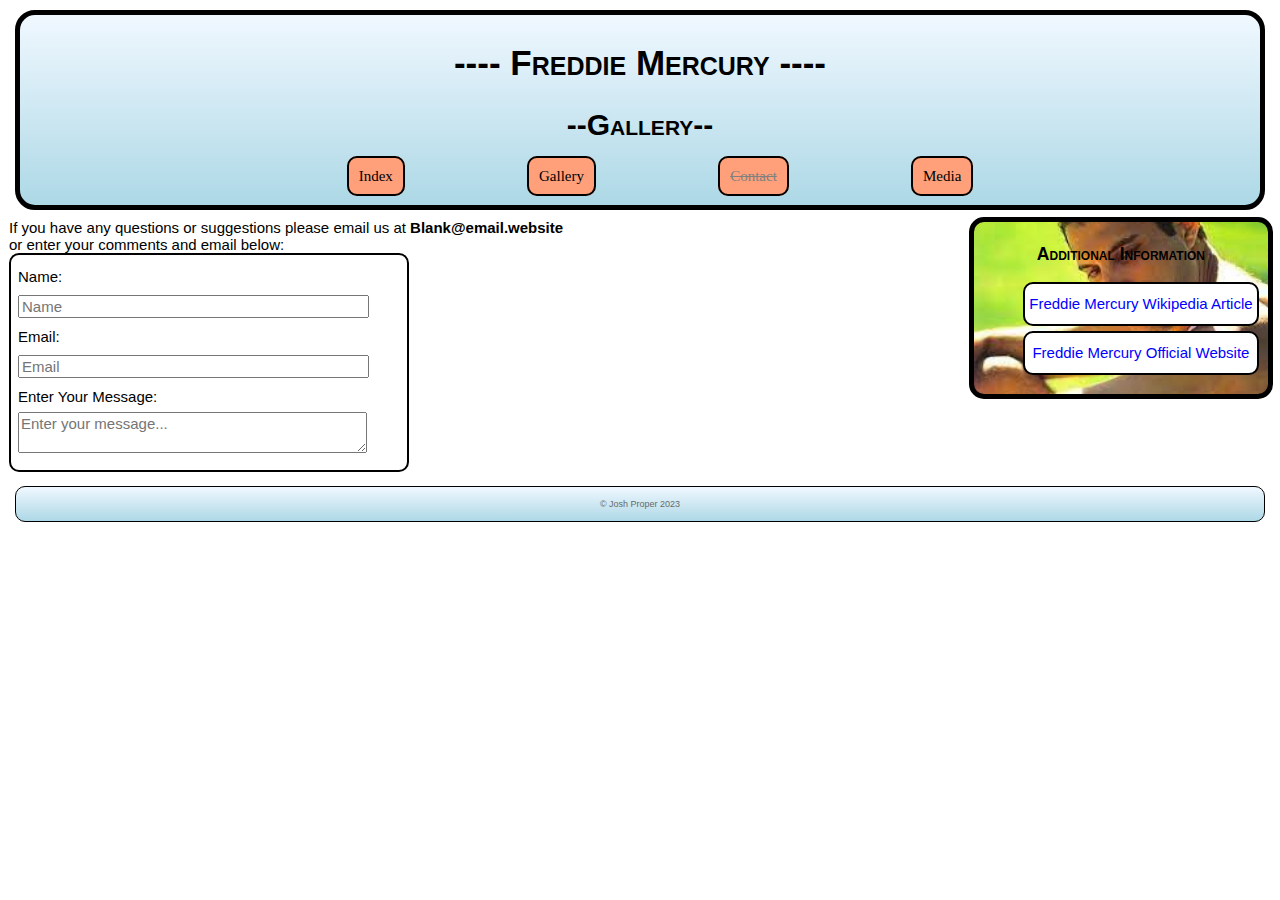
==== contact index.html @ 4f241d74 "sick handin" ====
<!DOCTYPE html>
<head>
<html lang="en">
    <meta charset="UTF-8">
    <meta name="viewport" content="width=device-width, initial-scale=1.0">
    <title>Freddie Mercury Website</title>
    <link rel="stylesheet" type="text/css" href="css/normalize.css">
    <link rel="stylesheet" type="text/css" href="css/main.css">
</head>
<body>
    <header>
        <h1> ---- Freddie Mercury ---- </h1>
        <h2>--Gallery--</h2>
        <ul>
            <li><a href="index.html">Index</a></li>
            <li><a href="gallery index.html">Gallery</a></li>
            <li><s>Contact</s></li>
            <li><a href="media index.html">Media</a></li>

        </ul>
    </header>
    <section id="MainBody">
    <main>
        <label for="Inputs">If you have any questions or suggestions please email us at <b>Blank@email.website</b><br> or enter your comments and email below:</label>
        <form id="Inputs"><label for="name">Name:</label><input type="text" id="name" name="name" placeholder="Name">
        <br><label for="email">Email:</label><input type="email" id="email" name="email" placeholder="Email"><br>
        <label for="message">Enter Your Message:</label><br><textarea name="message" placeholder="Enter your message..."></textarea>
        </form>
    </main>
    </main> 
    <aside>
        <h3>Additional Information</h3>
        <ul>
        <li><a href="https://en.wikipedia.org/wiki/Freddie_Mercury" target ="_blank">Freddie Mercury Wikipedia Article</a></li>
        <li><a href="http://www.freddiemercury.com/" target="_blank">Freddie Mercury Official Website</a></li>
        </ul>
    </aside>
    </section>
    <footer>
            <p>&copy; Josh Proper 2023</p>
    </footer>

</body>
</html>
---- css/main.css ----
body{
    width: auto;
    max-width: auto;
    margin: 10;
    font: 15px helvetica;
    padding: 5px;
    display: flex;
    flex-direction: column;
    flex-wrap: nowrap;
    justify-content: space-between;
    align-items: stretch;
}
#MainBody{
    flex:2 30%;
    display: flex;
    flex-direction: row;
}
header{
    flex:1 30%;
    border: 5px solid black;
    border-radius: 20px;
    margin-left: 10px;
    padding-left: 10px;
    margin-right: 10px;
    padding-right: 10px;
    margin-top:5px;
    padding-top: 5px;
    margin-bottom: 5px;
    padding-bottom: 5px;
    clear: both;
    text-align: center;
    background-image: linear-gradient(aliceblue, lightblue);
}
footer{
    flex:1 10%;
    border: 1px solid black;
    border-radius: 10px;
    margin: 10px;
    padding: 3px;
    clear:both;
    font-size:9px;
    background-image: linear-gradient(aliceblue,lightblue);
}
h1{
    color:rgb(0, 0, 0);
    font-size: 35px;
    font-variant: small-caps;
}
h2{
    font-size:30px;
    color:rgb(0, 0, 0);
    font-variant: small-caps;
}
header > ul > li{
    font: 15px black bold;
    display: inline;
    margin-left: 5%;
    margin-right: 5%;
    text-align: left;
    border: 2px solid black;
    border-radius: 10px;
    padding: 10px;
    background-color:lightsalmon;
}
header >ul>li:hover{
    background-color: blue;
    font-size: 25px;
}
header > ul > li> s{
    color: grey;
}
h3{
    text-align: center;
    color:rgb(0, 0, 0);
    font-variant: small-caps;
}
footer > p{
    color:rgb(105, 105, 105);
    text-align: center;
}
main{
    float:left;
    width:100%;
    padding:2px;
    margin: 2px;
    overflow: auto;
}
#Gallery{
    display:grid;
    grid-template-columns: 1fr 1fr 1fr;
    grid-template-rows: 1fr 1fr 1fr;
}
#imgWrap{
    float:left;

}
aside{
    float:right;
    border: 5px solid black;
    border-radius: 15px;
    height:40%;
    width:30%;
    padding:4px;
    margin: 2px;
    background-image: url("[data-uri]");
    background-repeat: no-repeat;
    background-size:cover;
    background-position: center;
}
#Quotes{
flex:2 10%;
    width: 25%;
    height: 20%;
    margin: auto;
}
aside > ul > li > a{
    color: blue;
}
#MainGrid{
    display: flex;
    flex-direction: column;
    flex-wrap: nowrap;
    justify-content: space-between;
    align-items: stretch;
    flex: 2 50%;
}
#MainGrid > table{
    flex: 2 30%;
}
#MainGrid > div > p{
    flex: 1 30%;
    font-size: 22px;
}
aside > ul > li{
    text-align: center;
    width: auto;
    margin: 5px;
    border-radius: 10px;
    border: 2px solid black;
    background-color: white;
        list-style-type: none;
    line-height: 40px;
}
a{
    text-decoration: none;
    color: black;
}
form{
    border:solid black 2px;
    border-radius: 10px;
    padding:7px;
    width:40%;
    line-height: 30px;
}
textarea{
    width:90%;
}
input{
    width:90%;
}
a:hover{color: rgb(255, 0, 157)}
figcaption{
    font-style:bold;
    font-variant: small-caps;
}
q{
    font-family: cursive;
    font-style: italic;
    font-size: 18px;
}
.mainimg{
    border:5px solid black;
    width: 200px;
    height:200px;
}
table{
    border: 2px solid black;
    background-color: aqua;
} 
table, tr, td , th{
    border: 0.1rem solid black;
    border-collapse: collapse;
}
th{
    background-color:lightsalmon;
}
td{
    text-align: center;
    background-color: lightblue;
}
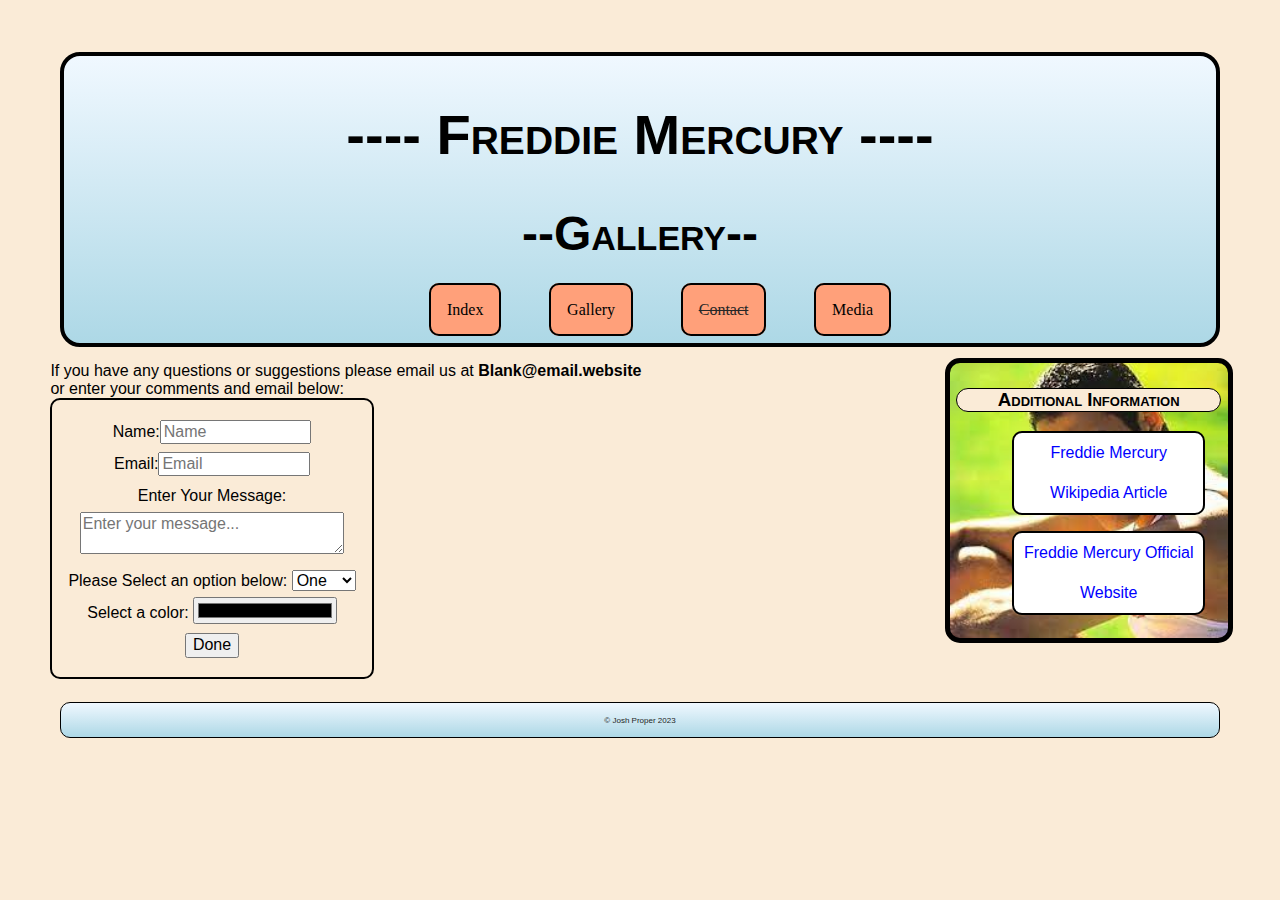
==== commit 3d6974c2: "Final Push when not sick" ====
--- a/contact index.html
+++ b/contact index.html
@@ -3,6 +3,8 @@
 <html lang="en">
     <meta charset="UTF-8">
     <meta name="viewport" content="width=device-width, initial-scale=1.0">
+    <meta name="keywords" content="Queen, Freddie, Mercury, FreddieMercury, Fanpage, css, html, conestoga, college, conestogacollege">
+    <meta name="author" content="Josh Proper">
     <title>Freddie Mercury Website</title>
     <link rel="stylesheet" type="text/css" href="css/normalize.css">
     <link rel="stylesheet" type="text/css" href="css/main.css">
@@ -24,8 +26,18 @@
         <label for="Inputs">If you have any questions or suggestions please email us at <b>Blank@email.website</b><br> or enter your comments and email below:</label>
         <form id="Inputs"><label for="name">Name:</label><input type="text" id="name" name="name" placeholder="Name">
         <br><label for="email">Email:</label><input type="email" id="email" name="email" placeholder="Email"><br>
-        <label for="message">Enter Your Message:</label><br><textarea name="message" placeholder="Enter your message..."></textarea>
-        </form>
+        <label for="message">Enter Your Message:</label><br><textarea id="message" name="message" placeholder="Enter your message..."></textarea><br>
+        <label for="options">Please Select an option below:</label>
+            <select name="options" id="options" required>
+                <option id="one" name="one">One</option>
+                <option id="two" name="two">Two</option>
+                <option id="three" name="three">Three</option>
+            </select>
+            <br>
+            <label for="color">Select a color:</label>
+            <input type="color" id="color"><br>
+            <input type="submit" value="Done" id="submit">
+    </form>
     </main>
     </main> 
     <aside>
--- a/css/main.css
+++ b/css/main.css
@@ -1,14 +1,21 @@
+/*Josh Proper Style Sheet Dec 2023*/
+html{
+    font-size: 16px;
+    margin: 10px;
+    padding: 10px;
+}
 body{
     width: auto;
     max-width: auto;
-    margin: 10;
-    font: 15px helvetica;
-    padding: 5px;
+    margin: 1rem;
+    font: 1rem helvetica;
+    padding: 0.5rem;
     display: flex;
     flex-direction: column;
     flex-wrap: nowrap;
     justify-content: space-between;
     align-items: stretch;
+    background-color: antiquewhite;
 }
 #MainBody{
     flex:2 30%;
@@ -17,16 +24,16 @@
 }
 header{
     flex:1 30%;
-    border: 5px solid black;
+    border: 0.3rem solid black;
     border-radius: 20px;
-    margin-left: 10px;
-    padding-left: 10px;
-    margin-right: 10px;
-    padding-right: 10px;
-    margin-top:5px;
-    padding-top: 5px;
-    margin-bottom: 5px;
-    padding-bottom: 5px;
+    margin-left: 1rem;
+    padding-left: 1rem;
+    margin-right: 1rem;
+    padding-right: 1rem;
+    margin-top:0.5rem;
+    padding-top: 0.5rem;
+    margin-bottom: 0.5rem;
+    padding-bottom: 0.5rem;
     clear: both;
     text-align: center;
     background-image: linear-gradient(aliceblue, lightblue);
@@ -35,39 +42,38 @@
     flex:1 10%;
     border: 1px solid black;
     border-radius: 10px;
-    margin: 10px;
-    padding: 3px;
+    margin: 1rem;
+    padding: 0.3rem;
     clear:both;
-    font-size:9px;
+    font-size:0.5rem;
     background-image: linear-gradient(aliceblue,lightblue);
 }
 h1{
     color:rgb(0, 0, 0);
-    font-size: 35px;
+    font-size: 3.5rem;
     font-variant: small-caps;
 }
 h2{
-    font-size:30px;
+    font-size:3rem;
     color:rgb(0, 0, 0);
     font-variant: small-caps;
 }
 header > ul > li{
-    font: 15px black bold;
+    font: 1rem black bold;
     display: inline;
-    margin-left: 5%;
-    margin-right: 5%;
+    margin-left: 2%;
+    margin-right: 2%;
     text-align: left;
     border: 2px solid black;
     border-radius: 10px;
-    padding: 10px;
+    padding: 1rem;
     background-color:lightsalmon;
 }
 header >ul>li:hover{
     background-color: blue;
-    font-size: 25px;
 }
 header > ul > li> s{
-    color: grey;
+    color: rgb(39, 39, 39);
 }
 h3{
     text-align: center;
@@ -75,14 +81,14 @@
     font-variant: small-caps;
 }
 footer > p{
-    color:rgb(105, 105, 105);
+    color:rgb(31, 31, 31);
     text-align: center;
 }
 main{
     float:left;
     width:100%;
-    padding:2px;
-    margin: 2px;
+    padding:0.2rem;
+    margin: 0.2rem;
     overflow: auto;
 }
 #Gallery{
@@ -100,8 +106,8 @@
     border-radius: 15px;
     height:40%;
     width:30%;
-    padding:4px;
-    margin: 2px;
+    padding:0.4rem;
+    margin: 0.2rem;
     background-image: url("[data-uri]");
     background-repeat: no-repeat;
     background-size:cover;
@@ -129,12 +135,17 @@
 }
 #MainGrid > div > p{
     flex: 1 30%;
-    font-size: 22px;
+    font-size: 1.5rem;
+}
+aside > h3{
+    border: 1px black solid;
+    border-radius: 20px;
+    background-color: antiquewhite;
 }
 aside > ul > li{
     text-align: center;
     width: auto;
-    margin: 5px;
+    margin: 1rem;
     border-radius: 10px;
     border: 2px solid black;
     background-color: white;
@@ -148,15 +159,22 @@
 form{
     border:solid black 2px;
     border-radius: 10px;
-    padding:7px;
-    width:40%;
-    line-height: 30px;
+    padding:1rem;
+    width:fit-content;
+    line-height: 2rem;
+    text-align: center;
+}
+#date{
+    width:fit-content;
 }
 textarea{
     width:90%;
 }
 input{
-    width:90%;
+    width:50%;
+}
+#submit{
+    width: fit-content;
 }
 a:hover{color: rgb(255, 0, 157)}
 figcaption{
@@ -166,7 +184,7 @@
 q{
     font-family: cursive;
     font-style: italic;
-    font-size: 18px;
+    font-size: 1.1rem;
 }
 .mainimg{
     border:5px solid black;
@@ -178,7 +196,7 @@
     background-color: aqua;
 } 
 table, tr, td , th{
-    border: 0.1rem solid black;
+    border: 1px solid black;
     border-collapse: collapse;
 }
 th{
@@ -187,4 +205,32 @@
 td{
     text-align: center;
     background-color: lightblue;
-}+}
+@media (max-width: 1000px) {
+    html{
+     font-size: 12px; 
+    }
+    aside{
+            background-image: url("../images/Queen Coat of Arms.webp");
+
+    }
+ }
+ @media (max-width: 500px) {
+    #MainBody{
+
+        flex-direction: column;
+    }
+    aside{
+        width: 80%;
+    }
+     html{
+      font-size: 8px; 
+     }
+     aside{
+        background-image: url("../images/Band Pic.jpg");
+     }
+     #Gallery{
+         grid-template-columns: 1fr;
+         grid-template-rows: 1fr;
+     }
+  }